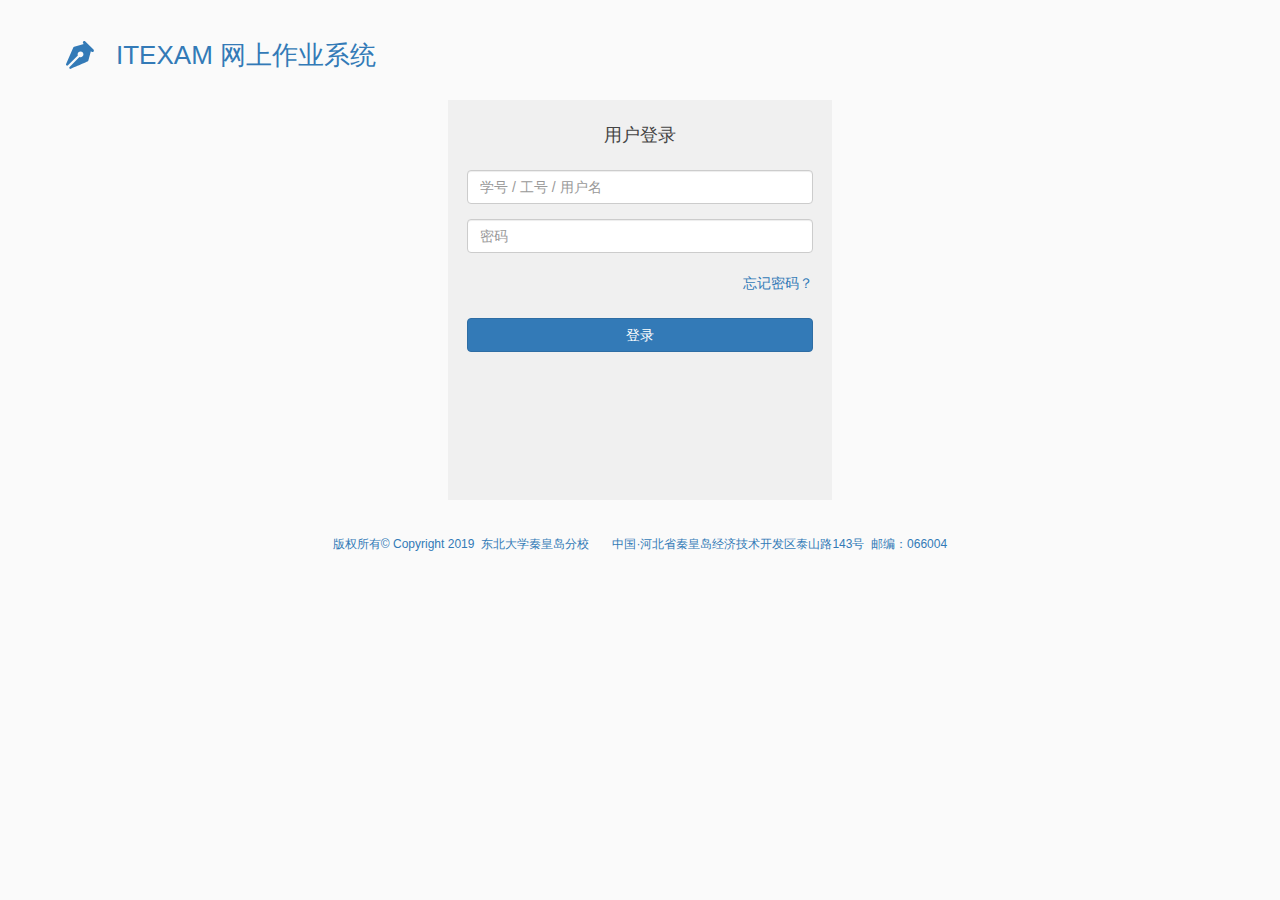
==== index.html @ 0b03962e "init commit" ====
<!DOCTYPE html>
<html lang="zh-CH">
<head>
	<meta charset="UTF-8">
	<meta name="viewport" content="width=device-width, initial-scale=1, user-scalable=no, shrink-to-fit=no">
	<meta name="applicable-device" content="pc, mobile">

	<title>ITEXAM网上作业系统</title>

	<link rel="icon" href="/favicon.ico" type="image/x-icon" />
	<link rel="shortcut icon" href="/favicon.ico" type="image/x-icon"/>
	<link rel="stylesheet" type="text/css" href="css/bootstrap.min.css">
	<link rel="stylesheet" type="text/css" href="css/public-style.css">
	<link rel="stylesheet" type="text/css" href="css/index-main-style.css">
</head>

<body>

<header class="index-header center-block">
	<div class="header-image center-vertical">
		<svg class="icon center-vertical" viewBox="0 0 1024 1024" version="1.1" xmlns="http://www.w3.org/2000/svg" xmlns:xlink="http://www.w3.org/1999/xlink" width="32" height="32">
			<path d="M493.987 578.298L178.58 893.686c-6.696 6.706-10.784 16.01-10.784 26.24 0 20.462 16.563 37.216 37.215 37.216a37.177 37.177 0 0 0 15.063-3.16s525.49-227.764 531.451-230.563c12.276-5.562 21.77-16.354 25.486-29.765l85.043-306.467 17.118 16.937c17.862 17.862 46.7 17.862 64.564 0 17.871-17.862 17.871-46.72 0-64.565l-262.182-262.2c-17.862-17.862-46.7-17.862-64.564 0-17.87 17.864-17.87 46.72 0 64.565l16.928 16.935-307.029 85.408c-13.401 3.925-24.187 13.592-29.774 26.24L66.933 801.595c-1.853 4.451-2.971 9.304-2.971 14.5 0 20.661 16.745 37.216 37.215 37.216 10.612 0 20.1-4.288 26.794-11.339l314.844-314.844c-4.28-10.994-6.696-22.713-6.696-35.18 0-51.354 41.685-93.04 93.039-93.04s93.039 41.686 93.039 93.04-41.686 93.038-93.04 93.038c-12.465 0-24.186-2.417-35.17-6.687z"></path>
		</svg>
	</div>
	<div class="header-text">ITEXAM 网上作业系统</div>
</header>

<div class="index-container center-block">
	<div class="col-lg-4 col-md-6 col-sm-6 col-xs-12 col-lg-offset-4 col-md-offset-3 col-sm-offset-3 container-login">
		<div class="center-block login-title">用户登录</div>
		<div class="center-block login-form">
			<div class="form-group">
				<label class="sr-only" for="username">用户名</label>
				<input id="username" class="form-control" type="text" placeholder="学号 / 工号 / 用户名">
				<label class="glyphicon glyphicon-user form-icon" for="username"></label>
			</div>
			<div class="form-group">
				<label class="sr-only" for="password">密码</label>
				<input id="password" class="form-control" type="password" placeholder="密码">
				<label class="glyphicon glyphicon-lock form-icon" for="password"></label>
			</div>
		</div>
		<div class="center-block login-tips">
			<span id="textDanger" class="warning-tips text-danger"></span>
			<a href="#" class="forgoten">忘记密码？</a>
		</div>
		<button id="login" class="btn btn-primary center-block login-buttons">登录</button>
	</div>
</div>

<footer class="index-footer center-block text-primary">
	版权所有&copy;&nbsp;Copyright&nbsp;2019&nbsp;
	<span><a href="https://www.neuq.edu.cn/">东北大学秦皇岛分校</a></span>
	&nbsp;&nbsp;&nbsp;&nbsp;&nbsp;&nbsp;中国·河北省秦皇岛经济技术开发区泰山路143号&nbsp;&nbsp;邮编：066004
</footer>

</body>

<!-- SCRITPS -->
<script type="text/javascript" charset="utf-8" src="js/jquery-3.2.1.min.js"></script>
<script type="text/javascript" charset="utf-8" src="js/bootstrap.min.js"></script>
<script type="text/javascript" charset="utf-8" src="js/index-events.js"></script>
<script type="text/javascript" charset="utf-8" src="js/base64.js"></script>
<script type="text/javascript" charset="utf-8" src="js/index-login-ajax.js"></script>
<!-- END SCRIPTS -->

</html>
---- css/public-style.css ----
@charset "utf8";

ul, li {
	list-style: none;
}

.center-vertical {
	position: relative;
	top: 50%;
	-webkit-transform: translateY(-50%);
	-moz-transform: translateY(-50%);
	-ms-transform: translateY(-50%);
	-o-transform: translateY(-50%);
	transform: translateY(-50%);
}

.center-complete {
	position: relative;
	top: 50%;
	left: 50%;
	-webkit-transform: translate3d(-50%, -50%, 0);
	-moz-transform: translate3d(-50%, -50%, 0);
	-ms-transform: translate3d(-50%, -50%, 0);
	-o-transform: translate3d(-50%, -50%, 0);
	transform: translate3d(-50%, -50%, 0);
}

.index-footer {
	width: 90%;
	height: 20px;
	font-size: 12px;
	font-weight: 400;
	line-height: 20px;
	text-align: center;
	margin-top: 34px;
}
---- css/index-main-style.css ----
@charset "utf8";

html body {
	position: relative;
	background-color: #FAFAFA;
	min-width: 300px;
	padding-bottom: 20px;
}

.index-header {
	width: 90%;
	height: 50px;
	font-size: 26px;
	font-weight: 500;
	line-height: 50px;
	color: #337ab7;
	margin-top: 30px;
	margin-bottom: 20px;
}

.index-header .header-image {
	width: 32px;
	height: 32px;
	float: left;
	display: inline-block;
	fill: #337ab7;
	margin-top: -2px;
	margin-right: 20px;
}

/* 对宽度过小的屏幕隐藏系统图标以保证标题正常显示 */
@media screen and (max-width:500px) {
	.index-header .header-image { display: none; }
}

.index-header .header-text {
	height: 50px;
	float: left;
}

.index-container {
	width: 90%;
	overflow: hidden;
}

.index-container .container-image {
	height: 100%;
	padding: 0;
}

.index-container .container-image .image-box {
	float: left;
	height: 100%;
	width: 96%;
	/* background-color: #F0F0F0; */
	background-image: url(../img/indexs/01.png);
	background-size: cover;
	background-position: center;
	box-shadow: 0 0 30px 34px #FAFAFA inset;
}

/* PC、Paid等大屏幕专用 */
@media screen and (min-width:768px) {
	.index-container .container-image { display: inline-block; }
	.index-container { height: 400px; }
}

/* Phone等小屏幕屏幕专用 */
@media screen and (max-width:767px) {
	.index-container .container-image { display: none; }
}

.index-container .container-login {
	position: relative;
	height: 100%;
	padding: 0;
	background-color: #F0F0F0;
}

.index-container .container-login .login-title {
	width: 90%;
	margin-top: 20px;
	margin-bottom: 20px;
	color: #444;
	font-size: 18px;
	font-weight: 400;
	height: 30px;
	line-height: 30px;
	text-align: center;
}

.index-container .container-login .login-form {
	width: 90%;
}

.form-group {
	position: relative;
}

.form-control {
	padding-right: 38px;
}

.form-icon {
	position: absolute;
	right: 12px;
	top: 6px;
	width: 20px;
	height: 20px;
	font-size: 16px;
	line-height: 20px;
	text-align: center;
	color: #C8C8C8;
}

.index-container .container-login .login-tips {
	width: 90%;
	height: 30px;
	line-height: 30px;
	margin-top: 10px;
	margin-bottom: 20px;
}

.login-tips .warning-tips {
	float: left;
}

.login-tips .forgoten {
	float: right;
}

.index-container .container-login .login-buttons {
	width: 90%;
	margin-top: 10px;
	margin-bottom: 30px;
}
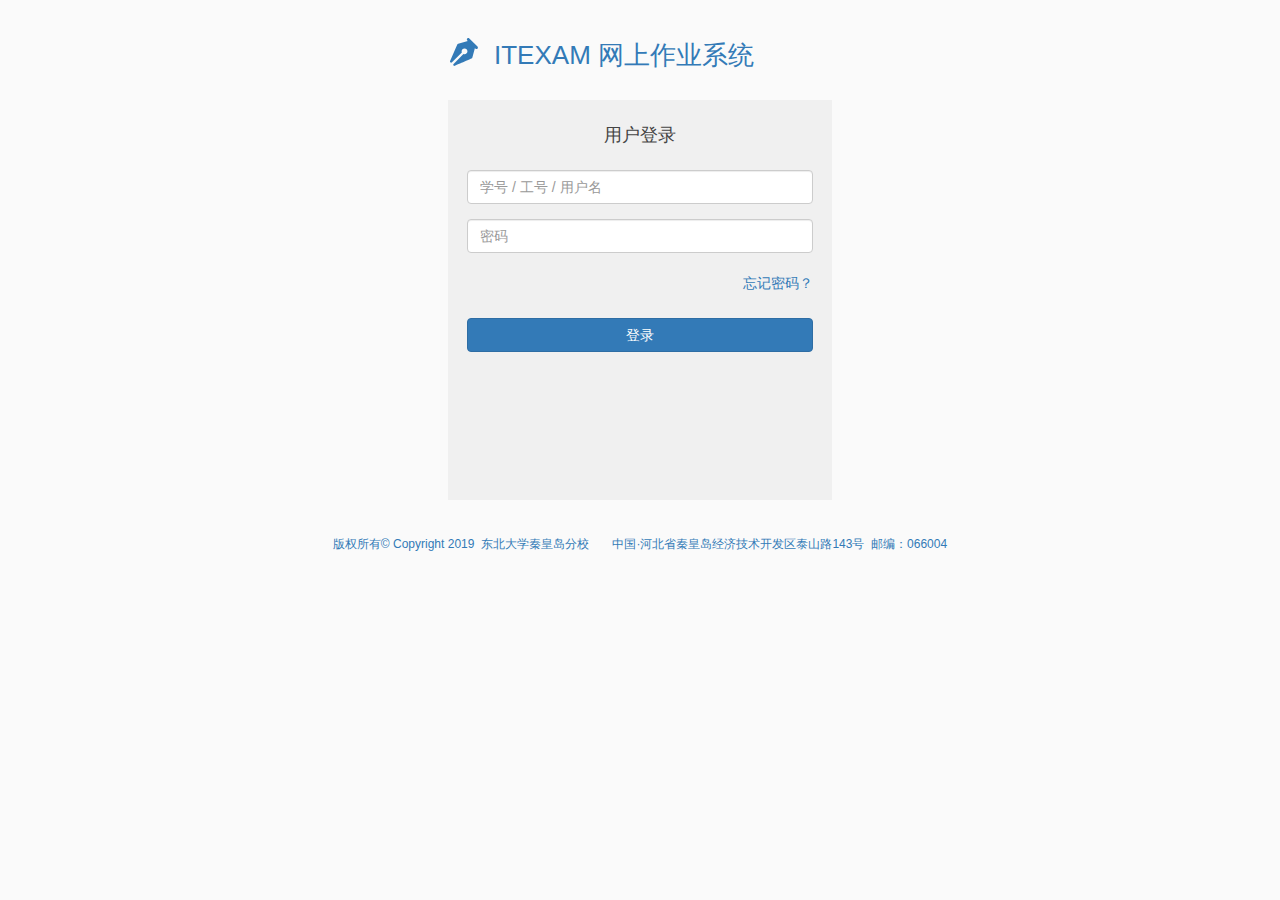
==== commit 706dfb79: "完善了登录页面及其逻辑，修复了用户界面无法正常显示的问题，部分修改了用户界面布局" ====
--- a/index.html
+++ b/index.html
@@ -17,12 +17,12 @@
 <body>
 
 <header class="index-header center-block">
-	<div class="header-image center-vertical">
-		<svg class="icon center-vertical" viewBox="0 0 1024 1024" version="1.1" xmlns="http://www.w3.org/2000/svg" xmlns:xlink="http://www.w3.org/1999/xlink" width="32" height="32">
+	<div class="col-lg-4 col-md-6 col-sm-6 col-xs-12 col-lg-offset-4 col-md-offset-3 col-sm-offset-3 header-box">
+		<svg class="header-image" viewBox="0 0 1024 1024" version="1.1" xmlns="http://www.w3.org/2000/svg" xmlns:xlink="http://www.w3.org/1999/xlink" width="32" height="32">
 			<path d="M493.987 578.298L178.58 893.686c-6.696 6.706-10.784 16.01-10.784 26.24 0 20.462 16.563 37.216 37.215 37.216a37.177 37.177 0 0 0 15.063-3.16s525.49-227.764 531.451-230.563c12.276-5.562 21.77-16.354 25.486-29.765l85.043-306.467 17.118 16.937c17.862 17.862 46.7 17.862 64.564 0 17.871-17.862 17.871-46.72 0-64.565l-262.182-262.2c-17.862-17.862-46.7-17.862-64.564 0-17.87 17.864-17.87 46.72 0 64.565l16.928 16.935-307.029 85.408c-13.401 3.925-24.187 13.592-29.774 26.24L66.933 801.595c-1.853 4.451-2.971 9.304-2.971 14.5 0 20.661 16.745 37.216 37.215 37.216 10.612 0 20.1-4.288 26.794-11.339l314.844-314.844c-4.28-10.994-6.696-22.713-6.696-35.18 0-51.354 41.685-93.04 93.039-93.04s93.039 41.686 93.039 93.04-41.686 93.038-93.04 93.038c-12.465 0-24.186-2.417-35.17-6.687z"></path>
 		</svg>
+		<div class="header-text">ITEXAM 网上作业系统</div>
 	</div>
-	<div class="header-text">ITEXAM 网上作业系统</div>
 </header>
 
 <div class="index-container center-block">
@@ -61,6 +61,7 @@
 <script type="text/javascript" charset="utf-8" src="js/bootstrap.min.js"></script>
 <script type="text/javascript" charset="utf-8" src="js/index-events.js"></script>
 <script type="text/javascript" charset="utf-8" src="js/base64.js"></script>
+<script type="text/javascript" charset="utf-8" src="js/cookies.js"></script>
 <script type="text/javascript" charset="utf-8" src="js/index-login-ajax.js"></script>
 <!-- END SCRIPTS -->
 
--- a/css/index-main-style.css
+++ b/css/index-main-style.css
@@ -1,5 +1,8 @@
 @charset "utf8";
 
+/*
+公共样式
+*/
 html body {
 	position: relative;
 	background-color: #FAFAFA;
@@ -7,6 +10,9 @@
 	padding-bottom: 20px;
 }
 
+/*
+头部样式
+*/
 .index-header {
 	width: 90%;
 	height: 50px;
@@ -18,56 +24,41 @@
 	margin-bottom: 20px;
 }
 
-.index-header .header-image {
+.index-header .header-box {
+	padding: 0;
+}
+
+.index-header .header-box .header-image {
 	width: 32px;
 	height: 32px;
 	float: left;
 	display: inline-block;
 	fill: #337ab7;
-	margin-top: -2px;
-	margin-right: 20px;
+	margin-top: 6px;
+	margin-right: 14px;
 }
 
 /* 对宽度过小的屏幕隐藏系统图标以保证标题正常显示 */
 @media screen and (max-width:500px) {
-	.index-header .header-image { display: none; }
+	.index-header .header-box .header-image { display: none; }
 }
 
-.index-header .header-text {
+.index-header .header-box .header-text {
 	height: 50px;
 	float: left;
 }
 
+/*
+表单样式
+*/
 .index-container {
 	width: 90%;
 	overflow: hidden;
 }
 
-.index-container .container-image {
-	height: 100%;
-	padding: 0;
-}
-
-.index-container .container-image .image-box {
-	float: left;
-	height: 100%;
-	width: 96%;
-	/* background-color: #F0F0F0; */
-	background-image: url(../img/indexs/01.png);
-	background-size: cover;
-	background-position: center;
-	box-shadow: 0 0 30px 34px #FAFAFA inset;
-}
-
 /* PC、Paid等大屏幕专用 */
 @media screen and (min-width:768px) {
-	.index-container .container-image { display: inline-block; }
 	.index-container { height: 400px; }
-}
-
-/* Phone等小屏幕屏幕专用 */
-@media screen and (max-width:767px) {
-	.index-container .container-image { display: none; }
 }
 
 .index-container .container-login {
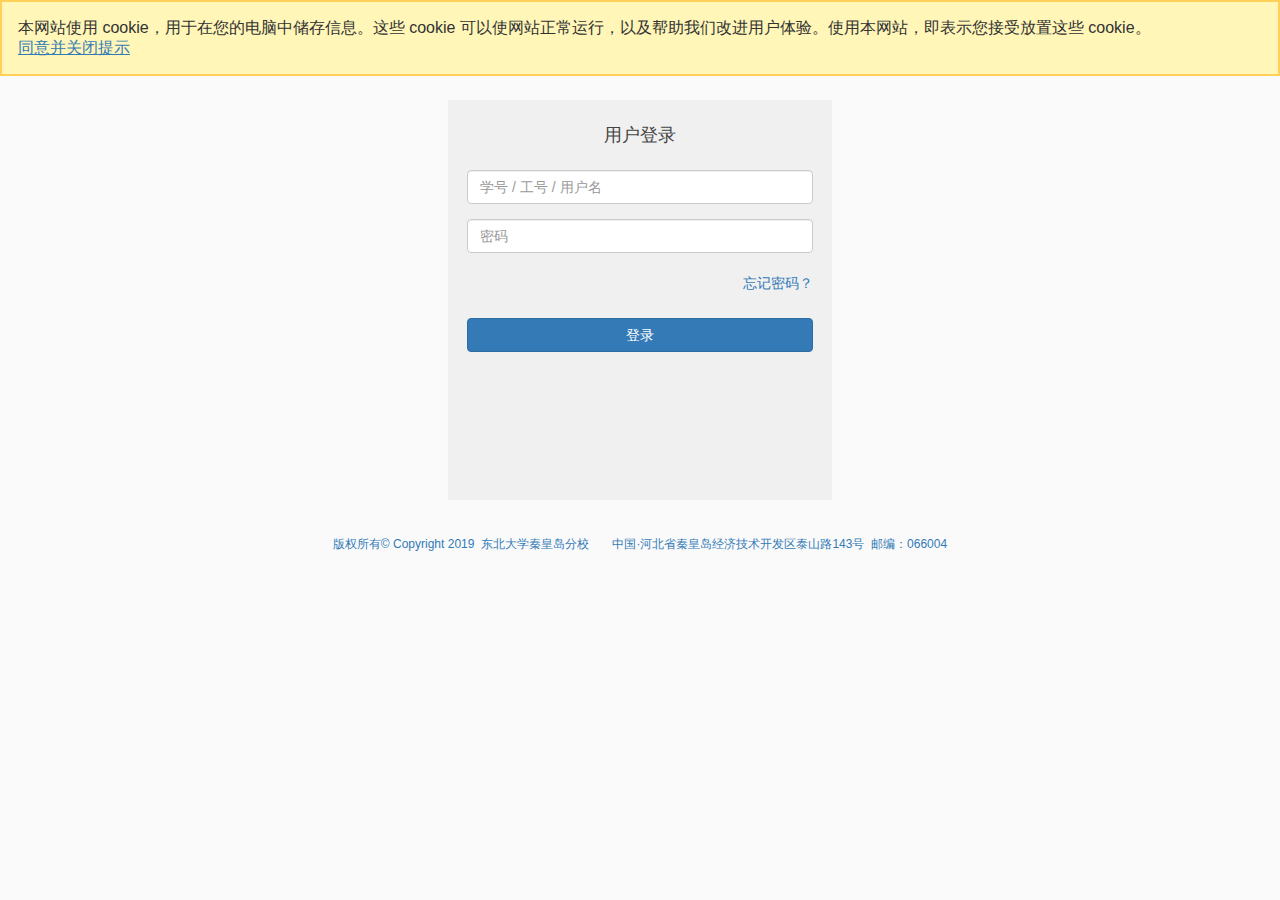
==== commit cfb86eea: "1. 增加了试题上传表单界面和个人信息显示界面 2. 更新了登录界面的样式" ====
--- a/index.html
+++ b/index.html
@@ -15,6 +15,10 @@
 </head>
 
 <body>
+
+<div class="cookie-tip" id="cookie-tip">
+	<span>本网站使用 cookie，用于在您的电脑中储存信息。这些 cookie 可以使网站正常运行，以及帮助我们改进用户体验。使用本网站，即表示您接受放置这些 cookie。 </span><a id="cookie-confirm">同意并关闭提示</a>
+</div>
 
 <header class="index-header center-block">
 	<div class="col-lg-4 col-md-6 col-sm-6 col-xs-12 col-lg-offset-4 col-md-offset-3 col-sm-offset-3 header-box">
--- a/css/public-style.css
+++ b/css/public-style.css
@@ -1,7 +1,19 @@
 @charset "utf8";
+
+html > body {
+	position: relative;
+	min-width: 300px;
+	background-color: #FAFAFA;
+}
 
 ul, li {
 	list-style: none;
+	margin: 0;
+	padding: 0;
+}
+
+a {
+	cursor: pointer;
 }
 
 .center-vertical {
@@ -34,3 +46,7 @@
 	text-align: center;
 	margin-top: 34px;
 }
+
+.template-dom {
+	display: none;
+}
--- a/css/index-main-style.css
+++ b/css/index-main-style.css
@@ -4,10 +4,35 @@
 公共样式
 */
 html body {
-	position: relative;
-	background-color: #FAFAFA;
-	min-width: 300px;
 	padding-bottom: 20px;
+}
+
+.cookie-tip {
+	position: fixed;
+	top: 0;
+	z-index: 1001;
+	width: 100%;
+	background-color: #FFF6B8;
+	border: 2px solid #FFD158;
+	padding: 16px;
+	font-size: 16px;
+	line-height: 20px;
+	opacity: 0;
+	-webkit-transition: opacity .5s;
+	-moz-transition: opacity .5s;
+	-ms-transition: opacity .5s;
+	-o-transition: opacity .5s;
+	transition: opacity .5s;
+}
+
+.cookie-tip[class*="active"] {
+	opacity: 1;
+}
+
+.cookie-tip > a {
+	display: inline-block;
+	cursor: pointer;
+	text-decoration: underline;
 }
 
 /*
